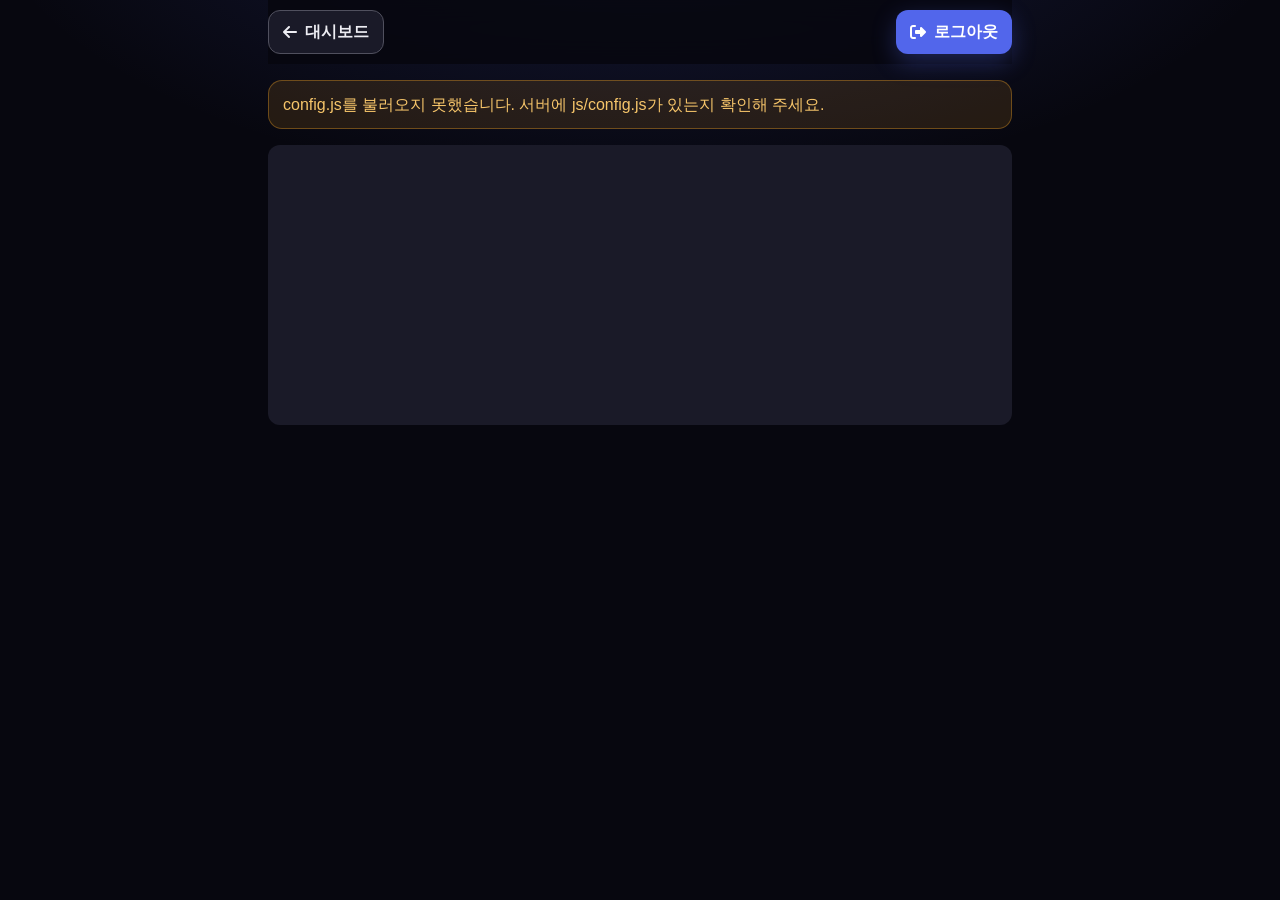
==== detail.html @ eed2cc44 "Add the latest-posts strip and keep login sessions for 30 days. The glassy theme is gone. The headin" ====
<!DOCTYPE html>
<html lang="ko">
<head>
  <meta charset="UTF-8">
  <meta name="viewport" content="width=device-width, initial-scale=1">
  <meta name="robots" content="noindex, nofollow, noarchive, nosnippet, noimageindex">
  <meta name="googlebot" content="noindex, nofollow, noarchive, nosnippet, noimageindex">
  <meta name="bingbot" content="noindex, nofollow, noarchive">
  <meta name="Yeti" content="noindex, nofollow, noarchive">
  <meta name="Daumoa" content="noindex, nofollow">
  <meta name="theme-color" content="#07070f">
  <title>캐릭터 상세 · 봇대시</title>
  <link rel="icon" href="data:image/svg+xml,%3Csvg xmlns='http://www.w3.org/2000/svg' viewBox='0 0 16 16'%3E%3Crect width='16' height='16' rx='4' fill='%235266eb'/%3E%3C/svg%3E">
  <script>
    (function () {
      if (window.matchMedia("(hover: none) and (pointer: coarse)").matches) {
        var viewport = document.querySelector('meta[name="viewport"]');
        if (viewport) viewport.setAttribute("content", "width=device-width, initial-scale=1, minimum-scale=1, maximum-scale=1, user-scalable=no");
        ["gesturestart", "gesturechange", "gestureend"].forEach(function (type) {
          document.addEventListener(type, function (event) { event.preventDefault(); }, { passive: false });
        });
        document.addEventListener("touchmove", function (event) {
          if (event.touches && event.touches.length > 1 && event.cancelable) event.preventDefault();
        }, { passive: false });
      }
      if (/\/bot_dash$/i.test(location.pathname)) {
        location.replace(location.pathname + "/" + location.search + location.hash);
        return;
      }
      try {
        if (history.scrollRestoration) history.scrollRestoration = "manual";
        var nav = performance.getEntriesByType("navigation");
        if (nav[0] && nav[0].type === "reload") {
          sessionStorage.removeItem("botdash_scroll");
          scrollTo(0, 0);
        }
      } catch (e) {}
    })();
  </script>
  <link rel="stylesheet" href="https://cdnjs.cloudflare.com/ajax/libs/font-awesome/6.5.2/css/all.min.css" integrity="sha384-PPIZEGYM1v8zp5Py7UjFb79S58UeqCL9pYVnVPURKEqvioPROaVAJKKLzvH2rDnI" crossorigin="anonymous">
  <link rel="stylesheet" href="css/style.css?v=60">
</head>
<body data-page="detail" class="page-detail">
  <div class="detail-sheet" id="detailSheet">
    <header class="detail-top">
      <a class="btn-dark" id="backLink" href="index.html"><i class="fa-solid fa-arrow-left" aria-hidden="true"></i> 대시보드</a>
      <div class="detail-actions">
        <button type="button" id="logoutBtn" class="btn btn-logout"><i class="fa-solid fa-right-from-bracket" aria-hidden="true"></i> 로그아웃</button>
      </div>
    </header>
    <p id="notice" class="notice" role="status" hidden></p>
    <main id="detailRoot">
      <div class="skeleton sk-block" aria-hidden="true"></div>
    </main>
  </div>
  <noscript><p class="notice wrap">이 대시보드는 JavaScript가 필요합니다.</p></noscript>
  <script src="js/config.js"></script>
  <script src="js/parser.js"></script>
  <script src="js/reel.js"></script>
  <script src="js/chart.js?v=29"></script>
  <script src="js/login.js?v=2"></script>
  <script src="js/app.js?v=61"></script>
</body>
</html>
---- css/style.css ----
/* 봇대시. 외부 글꼴 없이 시스템 글꼴만 사용한다.
   색은 openfcc.app 계열: 남색 배경, 인디고 포인트, 앰버 강조. */
:root {
  --bg: #07070f;
  --elevated: #11111d;
  --surface: #1a1a28;
  --border: #2c2c3a;
  --border-strong: #50505e;
  --fg: #ededf3;
  --muted: #9a9aa8;
  --muted-strong: #c3c3cc;
  --accent: #5266eb;
  --accent-strong: #3f51d6;
  --warn: #f5a623;
  --danger: #ef4444;
  --success: #34d399;
  --ink: var(--fg);
  --ink-soft: var(--muted-strong);
  --cream: var(--bg);
  --paper: var(--elevated);
  --line: var(--border);
  --teal: var(--accent);
  --gold: var(--warn);
  --terra: var(--danger);
  --up: var(--success);
  --shadow: 0 18px 40px rgba(0, 0, 0, 0.28);
  --focus: var(--accent);
  color-scheme: dark;
}

*, *::before, *::after { box-sizing: border-box; }

[hidden] { display: none !important; }

html {
  background-color: var(--bg);
  /* 안쪽 가로 스크롤(최신 글, 월 그래프)은 두고, 페이지 자체가 오른쪽으로 밀리지 않게 한다. */
  overflow-x: clip;
}

body {
  margin: 0;
  background-color: var(--bg);
  background-image: radial-gradient(980px 460px at 50% -120px, rgba(82, 102, 235, 0.2), transparent 68%);
  background-attachment: fixed;
  color: var(--fg);
  font-family: "Apple SD Gothic Neo", "Noto Sans KR", "Malgun Gothic", "Segoe UI", sans-serif;
  line-height: 1.45;
}

img { display: block; max-width: 100%; }

button, input, select { font: inherit; color: inherit; }

:focus { outline: none; }

:focus-visible {
  outline: 3px solid var(--focus);
  outline-offset: 2px;
}

.skip {
  position: absolute;
  left: 12px;
  top: -48px;
  z-index: 80;
  background: var(--accent);
  color: #fff;
  padding: 8px 12px;
  border-radius: 8px;
}

.skip:focus { top: 12px; }

.sr-only {
  position: absolute;
  width: 1px;
  height: 1px;
  padding: 0;
  margin: -1px;
  overflow: hidden;
  clip: rect(0, 0, 0, 0);
  white-space: nowrap;
  border: 0;
}

.wrap { width: min(1120px, calc(100% - 32px)); margin: 0 auto; }

.topbar {
  position: sticky;
  top: 0;
  z-index: 20;
  background: rgba(7, 7, 15, 0.82);
  color: var(--fg);
  border-bottom: 1px solid rgba(44, 44, 58, 0.9);
  backdrop-filter: blur(16px);
}

.pull-refresh {
  position: fixed;
  z-index: 30;
  left: 0;
  right: 0;
  top: 0;
  display: flex;
  justify-content: center;
  align-items: flex-start;
  height: calc(210px + env(safe-area-inset-top, 0px));
  padding-top: env(safe-area-inset-top, 0px);
  overflow: hidden;
  pointer-events: none;
}

.pull-refresh.is-snap .pull-refresh-pill { transition: transform 0.22s ease, opacity 0.22s ease; }

.pull-refresh-pill {
  display: inline-flex;
  align-items: center;
  justify-content: center;
  width: 40px;
  height: 40px;
  margin: 0;
  border: 1px solid var(--border-strong);
  border-radius: 50%;
  background: rgba(26, 26, 40, 0.96);
  color: var(--fg);
  font-size: 16px;
  box-shadow: var(--shadow);
  opacity: 0;
  transform: translate3d(0, calc(-100% - 16px), 0) rotate(180deg);
  will-change: transform, opacity;
}

.pull-refresh-pill i {
  display: block;
}

.pull-refresh.is-ready .pull-refresh-pill {
  color: var(--warn);
  border-color: rgba(245, 166, 35, 0.75);
}

.topbar-inner { display: flex; flex-direction: column; gap: 10px; padding: 12px 0 10px; }

.brand-row { display: flex; flex-direction: column; gap: 12px; }

.eyebrow {
  margin: 0 0 2px;
  font-size: 12px;
  letter-spacing: 0.16em;
  color: var(--accent);
  font-weight: 700;
}

.brand h1, .login-hero h1, .detail h1, .detail h2 { margin: 0; letter-spacing: -0.04em; }

.brand h1 { font-size: 24px; font-weight: 650; }

.metrics { display: flex; flex-wrap: wrap; gap: 8px; }
.metric-note { flex: 1 0 100%; margin: 0; color: var(--warn); font-size: 12px; font-weight: 700; }

.metric {
  display: flex;
  flex-direction: column;
  justify-content: center;
  gap: 8px;
  min-width: 130px;
  background: var(--surface);
  border: 1px solid var(--border);
  border-radius: 14px;
  padding: 10px 14px;
}

.metric-label { display: block; color: var(--muted); font-size: 12px; line-height: 1.2; }

.metric strong {
  display: flex;
  align-items: flex-end;
  height: 1em;
  min-height: 1em;
  max-height: 1em;
  font-size: 28px;
  line-height: 1;
  font-variant-numeric: tabular-nums;
  letter-spacing: -0.04em;
}

.metric-accent strong { color: #9aa6ff; }

.metric-total strong { color: var(--warn); }

.metric-sub { color: #f0b2a4; font-size: 12px; }

.top-actions { display: flex; flex-wrap: wrap; gap: 8px; align-items: center; }
.action-buttons { display: inline-flex; flex-wrap: wrap; gap: 8px; align-items: center; }

.time-notes { display: flex; flex-wrap: wrap; gap: 6px 14px; padding: 2px 2px 2px; }

.time-note { margin: 0; color: var(--muted); font-size: 12px; }

.tool-panel {
  display: grid;
  grid-template-rows: 0fr;
  overflow: hidden;
}

.tool-panel.is-ready { transition: grid-template-rows 0.28s ease; }

.tool-panel.is-open { grid-template-rows: 1fr; overflow: visible; }

.tool-panel-inner {
  min-height: 0;
  overflow: hidden;
}

.tool-panel.is-open .tool-panel-inner {
  overflow: auto;
  max-height: min(62vh, 460px);
  padding-bottom: 4px;
}

.tool-row { display: flex; flex-wrap: wrap; gap: 10px; align-items: center; padding-top: 2px; }

.search { position: relative; flex: 1 1 240px; }

.search input, .sort select, .field input {
  width: 100%;
  min-height: 44px;
  border-radius: 12px;
  border: 1px solid var(--border-strong);
  background: var(--surface);
  color: var(--fg);
  padding: 0 14px;
}

.sort select { min-width: 196px; color-scheme: dark; }

.latest-size {
  display: flex;
  flex-wrap: wrap;
  align-items: center;
  gap: 8px;
  min-height: 44px;
}

.latest-size-label {
  color: var(--muted-strong);
  font-size: 13px;
  font-weight: 700;
  white-space: nowrap;
}

.latest-title-short { display: none; }

.latest-title-skel {
  display: none;
  position: absolute;
  left: 0;
  top: 50%;
  width: 65px;
  height: 14px;
  transform: translateY(-50%);
}

.latest.is-loading .latest-title-skel { display: block; }

.latest.is-loading .latest-title-full,
.latest.is-loading .latest-title-short { opacity: 0; }

.latest:not(.is-loading) .latest-title-full,
.latest:not(.is-loading) .latest-title-short { animation: tickerIn 0.45s ease both; }

.latest-size-field {
  display: inline-flex;
  align-items: center;
  gap: 6px;
  color: var(--muted);
  font-size: 12px;
  font-weight: 700;
  white-space: nowrap;
}

.latest-size-field select {
  width: auto;
  min-width: 4.6em;
  min-height: 44px;
  border-radius: 12px;
  border: 1px solid var(--border-strong);
  background: var(--surface);
  color: var(--fg);
  padding: 0 8px;
  color-scheme: dark;
}

.search input { padding-right: 44px; border-radius: 999px; }

.search input::placeholder { color: var(--muted); }

.clear-search {
  position: absolute;
  right: 6px;
  top: 50%;
  transform: translateY(-50%);
  width: 34px;
  height: 34px;
  border: 0;
  border-radius: 50%;
  background: transparent;
  color: var(--fg);
  cursor: pointer;
}

.filter-tabs { display: flex; gap: 6px; overflow-x: auto; max-width: 100%; }

.filter-tabs button, .btn, .btn-dark, .tab {
  min-height: 44px;
  border-radius: 12px;
  cursor: pointer;
}

.filter-tabs button {
  flex: none;
  border: 1px solid var(--border);
  background: transparent;
  color: var(--muted-strong);
  padding: 0 12px;
}

.filter-tabs button[aria-pressed="true"] {
  background: var(--accent);
  border-color: var(--accent);
  color: #fff;
}

.filter-tabs .count { margin-left: 4px; font-variant-numeric: tabular-nums; opacity: 0.8; }

.btn, .btn-dark {
  border: 1px solid var(--border-strong);
  background: var(--surface);
  color: var(--fg);
  padding: 0 14px;
  display: inline-flex;
  align-items: center;
  gap: 8px;
  text-decoration: none;
  font-weight: 650;
}

.btn-logout {
  border: 0;
  background: var(--accent);
  color: #fff;
  font-weight: 750;
  box-shadow: 0 8px 24px rgba(82, 102, 235, 0.32);
}

.btn-logout:hover { background: var(--accent-strong); }

.btn-refresh { position: relative; }

@media (hover: none) and (pointer: coarse) {
  html { touch-action: manipulation; }
  #topRefreshBtn { display: none; }
}

.btn-toggle, .btn-logout { position: relative; }

.btn-toggle .toggle-chevron { font-size: 11px; transition: transform 0.2s ease; }

.btn-toggle.is-open {
  border-color: var(--accent);
  background: rgba(82, 102, 235, 0.16);
  color: #fff;
}

.btn-toggle.is-open .toggle-chevron { transform: rotate(180deg); }

.btn:disabled { cursor: not-allowed; opacity: 0.5; }

.notice {
  margin: 16px 0 0;
  background: rgba(245, 166, 35, 0.12);
  color: #f6c56a;
  border: 1px solid rgba(245, 166, 35, 0.35);
  border-radius: 14px;
  padding: 12px 14px;
}

.card, .empty, .login-card, .detail {
  background: var(--elevated);
}

.hint, .footer p, .empty p, .time-note { line-height: 1.5; }

.view-bar {
  position: sticky;
  /* 헤더와 같은 반투명이다. 1px만 겹쳐 경계에 빈 줄이 생기지 않게 한다. */
  top: calc(var(--topbar-h, 0px) - 1px);
  z-index: 15;
  display: flex;
  align-items: center;
  gap: 10px;
  margin-top: 12px;
  padding: 8px 0;
  background: rgba(7, 7, 15, 0.82);
  backdrop-filter: blur(16px);
}

.view-tabs { display: flex; gap: 8px; flex: none; }

.tab-meta {
  display: flex;
  align-items: center;
  gap: 6px;
  margin-left: auto;
  align-self: flex-end;
  padding-bottom: 1px;
  font-size: 12px;
  line-height: 1;
  margin-right: 8px;
}

/* 2026-10-15 14:33:20 은 19자다. 글꼴에 고정폭 숫자가 없어도 칸이 밀리지 않게 한다. */
.tab-updated {
  display: flex;
  align-items: center;
  justify-content: flex-end;
  flex: 0 0 19ch;
  width: 19ch;
  min-width: 19ch;
  max-width: 19ch;
  margin: 0;
  padding: 0;
  color: var(--muted);
  font-size: 1em;
  font-weight: 600;
  line-height: 1;
  font-variant-numeric: tabular-nums lining-nums;
  font-feature-settings: "tnum" 1, "lnum" 1;
  white-space: nowrap;
}

.tab-ch { flex: 0 0 auto; text-align: center; white-space: pre; }
.tab-ch.is-digit { width: 1ch; }
.tab-ch.is-gap { width: 0.27em; }

.tab-reload {
  display: inline-flex;
  align-items: center;
  justify-content: center;
  flex: 0 0 1em;
  width: 1em;
  height: 1em;
  margin: 0;
  padding: 0;
  border: 0;
  border-radius: 4px;
  background: transparent;
  color: var(--muted);
  font-size: 1em;
  line-height: 1;
  cursor: pointer;
  transform: translateY(-0.08em);
}

.tab-reload i {
  display: block;
  width: 1em;
  height: 1em;
  font-size: 1em;
  line-height: 1;
}
.tab-reload i.is-spin { animation: tab-reload-spin 0.55s linear infinite; }
.tab-reload:hover { color: var(--fg); }
.tab-reload:disabled { cursor: default; opacity: 0.55; }

@keyframes tab-reload-spin { to { transform: rotate(360deg); } }

@media (prefers-reduced-motion: reduce) {
  .tab-reload i.is-spin,
  .pull-refresh.is-snap .pull-refresh-pill { animation: none; transition: none; }
}

.view-tabs button {
  display: inline-flex;
  align-items: center;
  justify-content: center;
  gap: 8px;
  min-height: 44px;
  padding: 0 16px;
  border: 1px solid var(--border);
  border-radius: 12px;
  background: transparent;
  color: var(--muted-strong);
  font-weight: 700;
  line-height: 1;
  cursor: pointer;
}

.view-tabs button i,
.view-tabs .tab-label {
  display: inline-flex;
  align-items: center;
  justify-content: center;
  line-height: 1;
}

.view-tabs button i {
  width: 1em;
  height: 1em;
  flex: none;
  font-size: 15px;
}

.view-tabs button[aria-selected="true"] {
  background: var(--accent);
  border-color: var(--accent);
  color: #fff;
}

.tab-count { font-variant-numeric: tabular-nums; }

.tab-errors { margin: 8px 0 0; }

.card-grid { display: grid; grid-template-columns: 1fr; gap: 14px; margin-top: 16px; align-items: start; }

.stats-panel { display: grid; grid-template-columns: 1fr; gap: 16px; margin-top: 16px; }
.stats-panel > .chart-card,
.stats-panel > #statsTable { min-width: 0; }

.chart-card {
  border: 1px solid var(--border);
  border-radius: 18px;
  padding: 18px 18px 10px;
  background: var(--elevated);
  box-shadow: var(--shadow);
}

.chart-head { display: flex; justify-content: space-between; gap: 12px; align-items: end; flex-wrap: wrap; }
.chart-head h2 { margin: 0; font-size: 20px; }
.chart-head p { margin: 0; color: var(--muted); font-size: 13px; max-width: 520px; line-height: 1.45; word-break: keep-all; }
.chart-wrap { position: relative; height: 280px; margin-top: 8px; }
.chart-wrap.is-month,
.chart-wrap.is-share { height: 320px; }
.chart-wrap.is-month { height: 380px; overflow-x: auto; -webkit-overflow-scrolling: touch; }
.month-chart-inner { position: relative; height: 100%; min-width: 100%; }
.card-week h3 { margin: 0; color: var(--muted); font-size: 13px; font-weight: 700; }
.card-week-wrap { position: relative; height: 172px; }
.card-week-wrap.is-pending canvas { visibility: hidden; }
.card-week-wrap.is-pending::after {
  content: "";
  position: absolute;
  inset: 8px 0 16px;
  border-radius: 10px;
  background: linear-gradient(90deg, #1a1a28 25%, #262636 37%, #1a1a28 63%);
  background-size: 400% 100%;
  animation: shimmer 1.4s ease infinite;
}
.card-week-empty { margin: 0; color: var(--muted); font-size: 12px; }
.chart-wrap.is-pending canvas,
.chart-wrap.is-pending .chart-values { visibility: hidden; }
.chart-wrap.is-pending::after {
  content: "";
  position: absolute;
  inset: 12px 8px 28px;
  border-radius: 12px;
  background: linear-gradient(90deg, #1a1a28 25%, #262636 37%, #1a1a28 63%);
  background-size: 400% 100%;
  animation: shimmer 1.4s ease infinite;
}
.chart-values { position: absolute; inset: 0; pointer-events: none; z-index: 1; }
.chart-value {
  position: absolute;
  transform: translate(-50%, calc(-100% - 6px));
  color: #ededf3;
  font-size: 13px;
  font-weight: 700;
  line-height: 1;
  white-space: nowrap;
}
.chart-empty, .stats-empty { color: var(--muted); }

.stats-table-wrap {
  overflow-x: auto;
  border: 1px solid var(--border);
  border-radius: 18px;
  background: var(--elevated);
}

.stats-table { width: 100%; border-collapse: collapse; min-width: 640px; }
.stats-table th, .stats-table td {
  padding: 12px 14px;
  text-align: left;
  border-bottom: 1px solid var(--border);
  vertical-align: middle;
}
.stats-table thead th { color: var(--muted); font-size: 12px; font-weight: 700; }
.stats-table tbody th { font-size: 16px; }
.stats-table .num { font-variant-numeric: tabular-nums; white-space: nowrap; }
.stats-table .count-pair { display: inline-flex; align-items: baseline; gap: 0.35em; }
.stats-table .count-plus {
  display: inline-flex;
  align-items: baseline;
  color: var(--success);
  font-weight: 700;
}
.count-gap { color: var(--muted); font-size: 12px; font-weight: 700; }
.visitor-blogs .visitor-partial,
.visitor-blogs .visitor-today { grid-column: 1 / -1; }
.visitor-partial { margin: 0; color: var(--warn); font-size: 12px; font-weight: 700; }
.stats-platform { color: var(--muted-strong); font-size: 14px; font-weight: 700; }

.card {
  --mark: 22px;
  --row-gap: 8px;
  --name-col: 80px;
  position: relative;
  display: flex;
  flex-direction: column;
  border: 1px solid var(--border);
  border-radius: 18px;
  overflow: hidden;
  min-width: 0;
  box-shadow: var(--shadow);
}

.card.is-moving {
  z-index: 2;
  transition: transform 0.45s ease;
}

.card-body {
  display: flex;
  flex-direction: column;
  align-items: stretch;
  gap: 18px;
  width: 100%;
  padding: 20px 20px 16px;
  color: inherit;
  flex: 1;
}

.card-detail {
  position: absolute;
  top: 20px;
  right: 16px;
  z-index: 1;
  width: 36px;
  height: 36px;
  display: grid;
  place-items: center;
  border: 1px solid var(--border-strong);
  border-radius: 10px;
  background: var(--surface);
  color: #9aa6ff;
  text-decoration: none;
}

.card-detail:hover { color: #fff; border-color: var(--accent); background: rgba(82, 102, 235, 0.2); }

.meter { height: 4px; background: #2a2a3a; }
.meter > span {
  display: block;
  height: 100%;
  width: 100%;
  background: var(--accent);
}

.card-head { display: flex; gap: 14px; align-items: flex-start; padding-right: 52px; }
.card-id { display: flex; flex-direction: column; align-items: flex-start; gap: 0; min-width: 0; }

.avatar-btn {
  position: relative;
  flex: none;
  padding: 0;
  border: 0;
  border-radius: 50%;
  background: transparent;
  line-height: 0;
  cursor: zoom-in;
  color: inherit;
}

.avatar-btn:hover .avatar,
.avatar-btn:focus-visible .avatar {
  box-shadow: 0 0 0 3px rgba(82, 102, 235, 0.6);
}

.avatar {
  width: 64px;
  height: 64px;
  border-radius: 50%;
  object-fit: cover;
  background: #2a2a3a;
  flex: none;
  border: 1px solid var(--border);
}

.avatar-lg { width: 84px; height: 84px; }

.avatar-fallback {
  position: relative;
  display: grid;
  place-items: center;
  color: var(--muted);
  font-size: 22px;
}
.avatar-btn.is-pending .avatar,
.avatar-fallback.is-pending i { visibility: hidden; }
.avatar-btn.is-pending::before,
.avatar-fallback.is-pending::before {
  content: "";
  position: absolute;
  z-index: 1;
  inset: 0;
  border-radius: 50%;
  background: linear-gradient(90deg, #1a1a28 25%, #262636 37%, #1a1a28 63%);
  background-size: 400% 100%;
  animation: shimmer 1.4s ease infinite;
}

.card-name { margin: 0; font-size: 20px; line-height: 1.2; letter-spacing: -0.03em; }

.card-nick { margin: 4px 0 0; color: var(--muted); line-height: 1.3; }

.card-id > .badge,
.detail-hero .badge { margin-top: 8px; }

.card-birth {
  display: flex;
  align-items: center;
  gap: 5px;
  margin: 0;
  color: var(--muted);
  font-size: 13px;
  font-weight: 650;
  font-variant-numeric: tabular-nums;
}

.gender {
  display: inline-flex;
  align-items: center;
  justify-content: center;
  width: 0.9em;
  font-size: 0.86em;
  line-height: 1;
}
.gender-f { color: #e7a3c2; }
.gender-m { color: #8eb6ef; }

.badge {
  display: inline-flex;
  align-items: center;
  justify-content: center;
  box-sizing: border-box;
  height: 24px;
  min-height: 24px;
  margin-top: 0;
  padding: 1px 8px 0;
  border-radius: 999px;
  font-size: 12px;
  font-weight: 700;
  line-height: 1;
}

.badge-on { background: rgba(52, 211, 153, 0.14); color: var(--success); }
.badge-rest { background: #2a2a38; color: var(--muted-strong); }
.badge-check { background: rgba(245, 166, 35, 0.14); color: var(--warn); }
.badge-stop { background: rgba(239, 68, 68, 0.14); color: #fca5a5; }
.badge-idle { background: #2a2a38; color: var(--muted); }

.visitor-blogs {
  display: grid;
  grid-template-columns: repeat(4, minmax(0, 1fr));
  gap: 12px 10px;
  align-items: start;
}

.visitor-blogs.is-single { grid-template-columns: 1fr; }

.visitor-blog { min-width: 0; display: grid; align-content: start; gap: 8px; container-type: inline-size; }

.visitor-blog .visitor-num { font-size: 36px; }

.visitor-blogs.is-single .visitor-num { font-size: 52px; }

.visitor-today {
  margin: 0;
  color: var(--muted);
  font-size: 13px;
  font-weight: 700;
  line-height: 1.2;
  white-space: nowrap;
}
.visitor-label {
  display: block;
  min-width: 0;
  min-height: 1.3em;
  margin: 0;
  color: var(--muted);
  font-size: 13px;
  line-height: 1.2;
  white-space: nowrap;
}
.visitor-paused {
  margin-left: 6px;
  padding: 1px 6px;
  border-radius: 999px;
  background: #2a2a38;
  color: var(--muted-strong);
  font-size: 11px;
  font-weight: 700;
  vertical-align: 1px;
}
.visitor-total { display: flex; align-items: flex-end; gap: 4px; min-height: 1em; margin: 0; color: var(--muted-strong); font-size: 15px; font-weight: 700; line-height: 1; font-variant-numeric: tabular-nums; }
.visitor-note { margin: 0 0 8px; color: var(--muted); font-size: 12px; }

.visitor-num {
  display: flex;
  align-items: flex-end;
  min-height: 1em;
  margin: 0;
  font-size: 52px;
  line-height: 1;
  font-weight: 750;
  letter-spacing: -0.05em;
  font-variant-numeric: tabular-nums;
  color: #9aa6ee;
}

.odometer {
  --reel-time: 1.6s;
  --reel-ease: ease;
  display: inline-block;
  position: relative;
  line-height: 1;
  font-variant-numeric: tabular-nums;
  vertical-align: bottom;
  white-space: nowrap;
}
.odometer-prefix { line-height: 1; }
.odometer-inside {
  display: inline-flex;
  align-items: flex-end;
  letter-spacing: 0;
}
.odometer-digit {
  display: inline-block;
  position: relative;
  vertical-align: bottom;
}
.odometer-digit-spacer {
  display: block;
  visibility: hidden;
  height: 1em;
  line-height: 1;
}
.odometer-digit-inner {
  display: block;
  position: absolute;
  top: 0;
  right: 0;
  bottom: 0;
  left: 0;
  overflow: hidden;
}
.odometer-ribbon,
.odometer-ribbon-inner,
.odometer-value { display: block; }
.odometer-value {
  height: 1em;
  line-height: 1;
  text-align: center;
}
.odometer-value.is-last {
  position: absolute;
  left: 0;
  right: 0;
}
.odometer-formatting-mark {
  line-height: 1;
  align-self: flex-end;
}
.odometer.is-up .odometer-ribbon-inner {
  transition: transform var(--reel-time);
  transition-timing-function: var(--reel-ease);
  backface-visibility: hidden;
}
.odometer.is-up.is-animating .odometer-ribbon-inner,
.odometer.is-settled .odometer-ribbon-inner {
  transform: translateY(-100%);
  backface-visibility: hidden;
}
.odometer.is-still .odometer-ribbon-inner,
.odometer.is-up.is-animating .odometer-digit.is-still .odometer-ribbon-inner,
.odometer.is-settled .odometer-digit.is-still .odometer-ribbon-inner {
  transform: none;
  transition: none;
}

.delta {
  display: flex;
  align-items: center;
  gap: 6px;
  width: 100%;
  min-height: 28px;
  margin: 0;
  line-height: 1;
  font-weight: 750;
  font-variant-numeric: tabular-nums;
}

.delta i {
  display: inline-flex;
  align-items: center;
  justify-content: center;
  width: 1em;
  height: 1em;
  flex: none;
  line-height: 1;
}

.delta.is-up { color: var(--success); }
.delta.is-down { color: var(--warn); }
.delta.is-big { color: #fca5a5; }
.delta.is-flat, .delta.is-none { color: var(--muted); font-weight: 650; }
.delta-base { margin-left: auto; color: var(--muted); font-weight: 650; font-size: 13px; }

.meta-row { display: flex; gap: 14px; color: var(--muted-strong); font-size: 14px; }
.meta-row span { display: inline-flex; align-items: center; gap: 6px; }

.account-list { list-style: none; padding: 0; margin: 0; display: grid; gap: 10px; }
.account-list li { display: grid; grid-template-columns: var(--mark) var(--name-col) minmax(0, 1fr); column-gap: var(--row-gap); align-items: center; min-width: 0; color: var(--muted-strong); font-size: 13px; line-height: 1.2; }
.account-list li.account-empty,
.account-list li.account-more { display: block; }
.plat-name { color: var(--muted); font-weight: 700; white-space: nowrap; }
.plat {
  width: 22px;
  height: 22px;
  border-radius: 7px;
  display: grid;
  place-items: center;
  background: rgba(82, 102, 235, 0.2);
  color: #c9d0ff;
  font-size: 11px;
  font-weight: 750;
  flex: none;
}
.plat-id { overflow: hidden; text-overflow: ellipsis; white-space: nowrap; }
.account-empty, .account-more { color: var(--muted); }

.blog-links {
  display: grid;
  gap: 18px;
  margin: 10px 20px 20px;
}

.blog-row {
  --platform-size: 12px;
  --link-size: 16px;
  display: grid;
  grid-template-columns: calc(var(--mark) + var(--row-gap) + var(--name-col)) minmax(0, 1fr);
  column-gap: var(--row-gap);
  row-gap: 8px;
  align-items: start;
  min-width: 0;
}

.blog-platform {
  grid-column: 1;
  grid-row: 1;
  display: inline-flex;
  align-items: center;
  gap: 8px;
  color: var(--muted);
  font-size: 12px;
  font-weight: 700;
  line-height: 1;
  white-space: nowrap;
}

.blog-links .blog-platform {
  display: grid;
  grid-template-columns: 1.35em minmax(0, 1fr);
  column-gap: 8px;
  align-items: center;
  justify-content: start;
}

.platform-name { position: relative; top: 0.08em; }

.platform-icon {
  display: block;
  width: 1.35em;
  height: 1.35em;
  border-radius: 22%;
  object-fit: cover;
  flex: none;
}

.blog-row .ext-link,
.blog-row .warn {
  grid-column: 2;
  grid-row: 1;
}

.blog-row .ext-link {
  align-items: flex-start;
  line-height: calc(1.35 * var(--platform-size));
}

.blog-row .ext-link i {
  margin-top: calc((1.35 * var(--platform-size) - 0.75 * var(--link-size)) / 2);
}

.blog-row.is-plain .ext-link,
.blog-row.is-plain .warn,
.blog-row.is-plain .blog-counts { grid-column: 1 / -1; }

.blog-counts {
  grid-column: 2;
  grid-row: 2;
  display: flex;
  flex-wrap: wrap;
  align-items: center;
  gap: 6px 12px;
  color: var(--muted-strong);
  font-size: 12px;
  line-height: 1;
  font-variant-numeric: tabular-nums;
}

.blog-counts > span { display: inline-flex; align-items: center; gap: 5px; min-height: 1.4em; line-height: 1; }
.blog-counts .count-pair { display: inline-flex; align-items: baseline; gap: 0.35em; }
.blog-counts .count-plus {
  display: inline-flex;
  align-items: baseline;
  flex: none;
  color: #34d399;
  font-weight: 700;
}
.blog-counts i {
  display: inline-flex;
  align-items: center;
  justify-content: center;
  width: 1em;
  height: 1em;
  flex: none;
  font-size: 0.92em;
  line-height: 1;
}
.blog-counts.is-loading { color: var(--muted); }
.link-list .blog-counts { grid-column: auto; grid-row: auto; }

.blog-empty { margin: 0; color: var(--muted); font-size: 13px; }

.ext-link {
  display: inline-flex;
  align-items: center;
  gap: 6px;
  min-width: 0;
  max-width: 100%;
  line-height: 1.3;
  color: #9aa6ff;
  text-decoration: none;
}

.ext-link-text { overflow-wrap: anywhere; }

.ext-link i {
  display: inline-flex;
  align-items: center;
  justify-content: center;
  width: 1em;
  height: 1em;
  flex: none;
  font-size: 0.75em;
  line-height: 1;
}

.ext-link:hover { color: #c9d0ff; }

.card.is-low .visitor-num { color: #b7c0f5; }
.card.is-mid .visitor-num { color: #8b9bff; }
.card.is-mid .meter > span { background: var(--accent); }
.card.is-high .visitor-num { color: var(--warn); }
.card.is-high .meter > span { background: var(--warn); }
.card.is-t500 .visitor-num { color: #ff7a00; }
.card.is-t500 .meter > span { background: #ff7a00; }
.card.is-t1000 .visitor-num { color: #ff4d2e; }
.card.is-t1000 .meter > span { background: #ff4d2e; }
.card.is-t5000 .visitor-num { color: #ff3355; }
.card.is-t5000 .meter > span { background: #ff3355; }
.card.is-t10000 .visitor-num { color: #e453ff; }
.card.is-t10000 .meter > span { background: #e453ff; }
.card.is-zero { background: #14141f; color: var(--muted-strong); border-color: #3a3a4a; }
.card.is-zero .visitor-num { color: #a3a3b2; }
.visitor-blog.is-low .visitor-num { color: #b7c0f5; }
.visitor-blog.is-mid .visitor-num { color: #8b9bff; }
.visitor-blog.is-high .visitor-num { color: var(--warn); }
.visitor-blog.is-t500 .visitor-num { color: #ff7a00; }
.visitor-blog.is-t1000 .visitor-num { color: #ff4d2e; }
.visitor-blog.is-t5000 .visitor-num { color: #ff3355; }
.visitor-blog.is-t10000 .visitor-num { color: #e453ff; }
.visitor-blog.is-zero .visitor-num { color: #a3a3b2; }
.visitor-blog.is-unknown .visitor-num { color: #9aa6ee; }
.card.is-drop { box-shadow: inset 3px 0 0 var(--danger), var(--shadow); }
.card.is-high.is-drop,
.card.is-t500.is-drop,
.card.is-t1000.is-drop,
.card.is-t5000.is-drop,
.card.is-t10000.is-drop { box-shadow: inset 3px 0 0 var(--danger), 0 16px 40px rgba(239, 68, 68, 0.16); }
.card.is-zero.is-drop { box-shadow: inset 3px 0 0 var(--danger); }
.card.is-drop .meter > span { background: var(--danger); }

.card-error { background: #161018; border-style: dashed; border-color: rgba(239, 68, 68, 0.45); }
.card-error .card-body { padding-right: 56px; }
.card-error-mark { color: #fca5a5; font-size: 22px; }
.card-file, .card-error-msg { margin: 0; }
.card-error-msg { color: #fca5a5; }

.empty { margin-top: 18px; border: 1px dashed var(--border-strong); border-radius: 18px; }
.empty-inner { padding: 36px 20px; text-align: center; }
.empty-inner i { font-size: 28px; color: var(--muted); }
.empty h2 { margin: 8px 0; }

.footer { padding: 28px 0 36px; }
.footer p { margin: 0; color: var(--muted); font-size: 13px; }

body.is-booting .topbar,
body.is-booting main,
body.is-booting .footer,
body.is-booting #modal { display: none; }
body:not(.is-booting) .boot-screen { display: none; }

.boot-screen { padding: 16px 0 32px; }
.boot-top { display: flex; flex-direction: column; gap: 12px; }
.boot-brand { display: grid; gap: 8px; max-width: 280px; }
.boot-metrics { display: flex; gap: 8px; }
.sk-eyebrow { width: 88px; height: 12px; }
.sk-title { height: 28px; }
.sk-metric { width: 148px; height: 62px; border-radius: 14px; }
.sk-tab { width: 112px; height: 44px; margin-top: 18px; border-radius: 12px; }

.skeleton {
  background: linear-gradient(90deg, #1a1a28 25%, #262636 37%, #1a1a28 63%);
  background-size: 400% 100%;
  animation: shimmer 1.4s ease infinite;
  border-radius: 12px;
}
.skeleton-card { min-height: 280px; padding: 16px; gap: 12px; }
.sk-avatar { width: 64px; height: 64px; border-radius: 50%; }
.sk-line { height: 14px; }
.sk-line.short { width: 55%; }
.sk-num { height: 48px; width: 42%; }
.sk-block { height: 280px; margin-top: 16px; }
.sk-visitor,
.sk-total,
.sk-metric-num,
.sk-delta,
.sk-count {
  display: inline-block;
  vertical-align: middle;
  border-radius: 8px;
}
.sk-visitor { width: 2.2em; height: 0.7em; }
.visitor-num > .sk-visitor { display: block; }
.sk-total { width: 3.2em; height: 0.85em; }
.sk-metric-num { display: block; width: 3.4em; height: 0.85em; }
.sk-delta { width: 8.5em; height: 1em; }
.sk-count { width: 2.2em; height: 0.9em; }
.filter-tabs .count .sk-count { width: 1.15em; height: 0.85em; }

@keyframes shimmer {
  from { background-position: 100% 0; }
  to { background-position: 0 0; }
}

.is-count-in,
.is-fade-in { animation: count-in 0.8s ease-out; }

@keyframes count-in {
  from { opacity: 0; }
  to { opacity: 1; }
}

body.modal-open { overflow: hidden; }

.modal {
  position: fixed;
  inset: 0;
  z-index: 40;
  display: grid;
  place-items: center;
  padding: 24px 16px;
}

.modal-backdrop { position: absolute; inset: 0; background: rgba(4, 4, 10, 0.72); }

.modal-dialog {
  position: relative;
  display: flex;
  flex-direction: column;
  width: min(720px, 100%);
  height: min(82vh, 780px);
  overflow: hidden;
  background: var(--elevated);
  border: 1px solid var(--border);
  border-radius: 20px;
  padding: 8px 22px 22px;
  box-shadow: 0 24px 80px rgba(0, 0, 0, 0.5);
}

#modalBody {
  flex: 1;
  min-height: 0;
  overflow: auto;
  overscroll-behavior: contain;
}

.modal-toolbar {
  position: sticky;
  top: 0;
  z-index: 3;
  display: flex;
  justify-content: flex-end;
  padding-top: 10px;
  background: linear-gradient(#11111d 70%, rgba(17, 17, 29, 0));
}

.modal-close {
  display: grid;
  place-items: center;
  width: 40px;
  height: 40px;
  padding: 0;
  line-height: 0;
  border-radius: 50%;
  border: 1px solid var(--border-strong);
  background: var(--surface);
  color: var(--fg);
  cursor: pointer;
}

.modal-close svg { display: block; }

.photo-layer {
  position: fixed;
  inset: 0;
  z-index: 70;
  display: grid;
  place-items: center;
  padding: 24px 16px;
}

.photo-layer-backdrop {
  position: absolute;
  inset: 0;
  background: rgba(4, 4, 10, 0.82);
}

.photo-frame {
  position: relative;
  z-index: 1;
  display: flex;
  flex-direction: column;
  align-items: center;
  gap: 14px;
  width: min(440px, calc(100vw - 32px));
}

.photo-stage { position: relative; width: 100%; }

.photo-stage.is-waiting::after {
  content: "";
  position: absolute;
  inset: 0;
  border-radius: 28px;
  background: linear-gradient(90deg, #1a1a28 25%, #262636 37%, #1a1a28 63%);
  background-size: 400% 100%;
  animation: shimmer 1.4s ease infinite;
}

.photo-stage.is-waiting .photo-img { opacity: 0; }

.photo-img {
  display: block;
  width: 100%;
  aspect-ratio: 1;
  object-fit: cover;
  border-radius: 28px;
  border: 1px solid var(--border-strong);
  background: #1a1a28;
  box-shadow: 0 24px 80px rgba(0, 0, 0, 0.55);
}

.photo-close {
  position: absolute;
  top: 12px;
  right: 12px;
  z-index: 2;
  background: rgba(7, 7, 15, 0.78);
}

.photo-caption {
  margin: 0;
  padding: 6px 14px;
  border-radius: 999px;
  background: rgba(7, 7, 15, 0.9);
  font-size: 20px;
  font-weight: 750;
  letter-spacing: -0.03em;
}

body.photo-open { overflow: hidden; }

.detail-hero { display: flex; gap: 16px; align-items: center; }
.detail-hero > div { display: flex; flex-direction: column; align-items: flex-start; min-width: 0; }
.detail-hero .eyebrow { margin: 0 0 4px; }
.detail-hero h1, .detail-hero h2 { margin: 0; font-size: 32px; line-height: 1.2; }
.detail-hero .card-birth { margin-top: 6px; }

.tabs { display: flex; gap: 6px; overflow-x: auto; margin-top: 18px; padding-bottom: 8px; }
.tab {
  flex: none;
  border: 1px solid var(--border);
  background: transparent;
  color: var(--muted-strong);
  padding: 0 14px;
}
.tab[aria-selected="true"] { background: var(--accent); color: #fff; border-color: var(--accent); }

.panel { padding-top: 8px; }
.stat-grid, .meta-list { display: grid; grid-template-columns: 1fr 1fr; gap: 10px; margin: 0 0 12px; }
.stat-grid div, .meta-list div, .link-list li {
  background: var(--surface);
  border: 1px solid var(--border);
  border-radius: 14px;
  padding: 10px 12px;
}
.stat-grid dt, .meta-list dt { color: var(--muted); font-size: 12px; }
.stat-grid dd, .meta-list dd { margin: 2px 0 0; font-size: 22px; font-weight: 750; font-variant-numeric: tabular-nums; }
.stat-grid dd { min-height: 1em; line-height: 1; }
.meta-list dd { font-size: 16px; }
.intro { white-space: pre-wrap; }
.link-list { list-style: none; padding: 0; margin: 0; display: grid; gap: 10px; }
.link-list li { display: grid; gap: 4px; }
.link-list .blog-platform { color: inherit; font-size: 16px; }
.link-list .ext-link { color: #9aa6ff; }
.hint, .warn { color: #f6c56a; }
.routine { list-style: none; padding: 0; margin: 0; display: grid; gap: 10px; }
.routine li { display: grid; grid-template-columns: 76px 1fr; gap: 12px; align-items: start; }
.routine time { font-weight: 800; font-variant-numeric: tabular-nums; color: #9aa6ff; }
.routine p { margin: 2px 0 0; color: var(--muted); }
.kv em { font-style: normal; color: var(--muted); margin-right: 6px; }

.page-detail { min-height: 100vh; }
.detail-sheet { width: min(760px, calc(100% - 8px)); margin: 0 auto; padding: 0 8px 48px; }
.detail-top {
  position: sticky;
  top: 0;
  z-index: 5;
  display: flex;
  justify-content: space-between;
  gap: 12px;
  align-items: center;
  padding: 10px 0;
  background: rgba(7, 7, 15, 0.88);
  backdrop-filter: blur(14px);
}
.detail-actions { display: flex; flex-wrap: wrap; justify-content: flex-end; gap: 8px; align-items: center; }
.page-detail .detail { margin-top: 8px; border-radius: 18px; padding: 18px; border: 1px solid var(--border); }
.page-detail .tabs { position: sticky; top: 64px; background: var(--elevated); z-index: 2; }

body[data-page="login"] .login-shell { visibility: hidden; }
body[data-page="login"].auth-ready .login-shell { visibility: visible; }

.login-shell { min-height: 100vh; display: grid; grid-template-columns: 1.1fr 0.9fr; }
.login-hero {
  background:
    radial-gradient(720px 380px at 18% 0%, rgba(82, 102, 235, 0.32), transparent 62%),
    #07070f;
  color: var(--fg);
  padding: 48px;
  display: flex;
  flex-direction: column;
  justify-content: space-between;
  gap: 24px;
  border-right: 1px solid var(--border);
}
.login-hero h1 { font-size: 46px; line-height: 1.12; font-weight: 650; }
.login-hero p { max-width: 420px; color: var(--muted-strong); }
.login-panel { display: flex; align-items: center; padding: 32px 20px; }
.login-card {
  width: min(420px, 100%);
  margin: 0 auto;
  border: 1px solid var(--border);
  border-radius: 20px;
  padding: 28px 22px 22px;
  box-shadow: var(--shadow);
}
.login-card h2 { margin: 0 0 8px; font-size: 28px; }
.login-card-top { display: flex; justify-content: space-between; align-items: center; gap: 12px; }
.login-card-top h2 { margin: 0; }
.login-form { display: grid; gap: 14px; margin-top: 18px; }
.remember {
  display: flex;
  align-items: center;
  gap: 8px;
  color: var(--muted-strong);
  font-size: 14px;
  font-weight: 650;
}
.remember input { width: 18px; height: 18px; margin: 0; accent-color: var(--accent); }
.field { display: grid; gap: 6px; }
.field span { font-size: 14px; font-weight: 700; }
.alert {
  margin: 0;
  background: rgba(239, 68, 68, 0.12);
  color: #fca5a5;
  border: 1px solid rgba(239, 68, 68, 0.35);
  border-radius: 12px;
  padding: 12px;
}
.submit {
  min-height: 48px;
  border: 0;
  border-radius: 12px;
  background: var(--accent);
  color: #fff;
  font-weight: 750;
  cursor: pointer;
  box-shadow: 0 10px 28px rgba(82, 102, 235, 0.32);
}
.submit:hover { background: var(--accent-strong); }
.fine-print { color: var(--muted); font-size: 13px; }
.fine-print code { color: #c9d0ff; }

@media (min-width: 900px) {
  .stats-panel { grid-template-columns: repeat(10, minmax(0, 1fr)); align-items: stretch; }
  .stats-panel > .chart-card { grid-column: span 5; }
  .stats-panel > .chart-card-share { grid-column: span 3; }
  .stats-panel > .chart-card-month { grid-column: span 7; }
  .stats-panel > #statsTable { grid-column: 1 / -1; }
  .stats-panel .chart-head p { max-width: none; }
  .chart-wrap,
  .chart-wrap.is-month,
  .chart-wrap.is-share { height: 260px; }
  .chart-wrap.is-month { height: 360px; }
  .chart-wrap.is-share { height: 300px; }
  .brand-row { display: grid; grid-template-columns: minmax(180px, 1.2fr) auto auto; align-items: center; gap: 18px; }
  .boot-top { display: grid; grid-template-columns: minmax(180px, 1.2fr) auto; align-items: center; gap: 18px; }
  .top-actions { justify-content: flex-end; }
}

@media (min-width: 768px) {
  .card-grid { grid-template-columns: repeat(2, minmax(0, 1fr)); gap: 18px; }
  .card-body { padding: 22px 22px 18px; gap: 22px; }
  .blog-links { margin: 12px 22px 22px; }
  .card .avatar { width: 76px; height: 76px; }
  .card .card-name { font-size: 28px; }
  .card .card-nick { font-size: 16px; }
  .card .card-birth { font-size: 15px; }
  .card .badge { height: 28px; min-height: 28px; font-size: 14px; }
  .card .visitor-label,
  .card .visitor-today { font-size: 15px; }
  .card .visitor-blogs.is-single .visitor-num { font-size: 68px; }
  .card .visitor-blogs:not(.is-single) .visitor-num { font-size: clamp(22px, 30cqi, 44px); }
  .card .delta { font-size: 17px; }
  .card { --mark: 28px; --name-col: 108px; }
  .card .account-list li { font-size: 16px; }
  .card .plat { width: 28px; height: 28px; font-size: 13px; }
  .card .blog-row { --platform-size: 15px; --link-size: 17px; }
  .card .blog-platform { font-size: 15px; }
  .card .ext-link { font-size: 17px; }
  .card .blog-counts { font-size: 15px; }
  .card .blog-empty { font-size: 16px; }
  .card-detail { top: 22px; right: 18px; width: 44px; height: 44px; font-size: 16px; }
}

@media (max-width: 800px) {
  .login-shell { grid-template-columns: 1fr; }
  .login-hero { padding: 28px 20px; border-right: 0; border-bottom: 1px solid var(--border); }
  .login-hero h1 { font-size: 34px; }
}

@media (min-width: 1280px) {
  .wrap { width: min(1480px, calc(100% - 48px)); }
  .card-grid { grid-template-columns: repeat(3, minmax(0, 1fr)); }
}

@media (min-width: 1720px) {
  .wrap { width: min(1880px, calc(100% - 64px)); }
  .card-grid { grid-template-columns: repeat(4, minmax(0, 1fr)); }
}

@media (max-width: 767px) {
  .wrap { width: min(1120px, calc(100% - 20px)); }
  .topbar-inner { gap: 8px; padding: 10px 0 8px; }
  .brand-row {
    display: grid;
    grid-template-columns: minmax(0, 1fr) auto;
    grid-template-areas:
      "brand actions"
      "metrics metrics";
    gap: 8px 10px;
    align-items: center;
  }
  .brand { grid-area: brand; min-width: 0; }
  .top-actions { display: contents; }
  .action-buttons { grid-area: actions; justify-content: flex-end; }
  .metrics { grid-area: metrics; width: 100%; min-width: 0; }
  .metric { min-width: 0; flex: 1 1 0; padding: 7px 8px; }
  .metric-label { font-size: 11px; }
  .metric strong { font-size: 18px; }
  .brand h1 { font-size: 18px; }
  .btn-logout, .btn-toggle, .btn-refresh { min-height: 40px; padding: 0 10px; }
  .top-actions .btn-toggle .toggle-label,
  .top-actions .btn-toggle .toggle-chevron,
  .top-actions .btn-logout .btn-label {
    position: absolute;
    width: 1px;
    height: 1px;
    padding: 0;
    margin: -1px;
    overflow: hidden;
    clip: rect(0, 0, 0, 0);
    white-space: nowrap;
    border: 0;
  }
  .top-actions .btn-toggle,
  .top-actions .btn-logout {
    justify-content: center;
    min-width: 40px;
  }
  .card-grid { grid-template-columns: 1fr; }
  .view-tabs button { padding: 0 12px; }
  .tab-meta { font-size: 11px; }
  .visitor-blogs.is-single .visitor-num { font-size: 46px; }
  .visitor-blogs:not(.is-single) .visitor-num { font-size: clamp(20px, 30cqi, 32px); }
  .chart-card { padding: 14px 12px 8px; }
  .chart-wrap,
  .chart-wrap.is-month,
  .chart-wrap.is-share { height: 220px; }
  .chart-wrap.is-month { height: 300px; }
  .chart-wrap.is-share { height: 268px; }
  .chart-head { flex-direction: column; align-items: stretch; }
  .chart-head p { max-width: none; }
  .stats-table { min-width: 0; table-layout: fixed; }
  .stats-table th, .stats-table td { padding: 8px 4px; font-size: 12px; }
  .stats-table tbody th { font-size: 13px; }
  .stats-platform { font-size: 12px; }
  .stat-grid { grid-template-columns: 1fr 1fr; }
  .detail-hero h1, .detail-hero h2 { font-size: 28px; }
  .page-detail .tabs { top: 58px; }
  .tabs { gap: 4px; }
  .tab { padding: 0 8px; font-size: 13px; }
  .sk-metric { flex: 1; width: auto; height: 52px; }
}

@media (max-width: 560px) {
  .metrics { display: grid; grid-template-columns: 1fr 1fr; }
  .metric strong { font-size: 22px; }
}

@media (prefers-reduced-motion: reduce) {
  *, *::before, *::after {
    animation: none !important;
    transition: none !important;
  }
  .latest-viewport { scroll-behavior: auto; }
}

.latest {
  margin-top: 16px;
  border: 1px solid var(--border);
  border-radius: 18px;
  background: var(--elevated);
  box-shadow: var(--shadow);
  overflow: hidden;
  cursor: pointer;
  /* 옆 페이지가 문서 가로 스크롤로 새지 않게 이 상자 안에서만 그린다. */
  contain: paint;
}

.latest-head {
  display: flex;
  align-items: center;
  justify-content: flex-start;
  gap: 10px;
  padding: 8px 10px 8px 14px;
}

.latest-head h2 {
  position: relative;
  margin: 0;
  flex: none;
  min-width: 0;
  min-height: 44px;
  display: flex;
  align-items: center;
  color: var(--muted-strong);
  font-size: 15px;
  font-weight: 700;
  line-height: 1;
  white-space: nowrap;
}

.latest-rule {
  width: 2px;
  height: 16px;
  flex: none;
  border-radius: 999px;
  background: var(--border-strong);
}

.latest-toggle {
  width: 40px;
  height: 44px;
  margin: 0 0 0 8px;
  padding: 0;
  display: flex;
  align-items: center;
  justify-content: center;
  align-self: center;
  flex: none;
  border: 0;
  border-radius: 999px;
  background: transparent;
  color: var(--muted);
  line-height: 0;
  cursor: pointer;
}

.latest.is-collapsed .latest-toggle,
html[data-latest="closed"] .latest-toggle { margin-left: auto; }

.latest.is-collapsed .latest-ticker:not(:empty) ~ .latest-toggle,
html[data-latest="closed"] .latest-ticker:not(:empty) ~ .latest-toggle { margin-left: 0; }

.latest-chevron {
  display: block;
  width: 14px;
  height: 14px;
  flex: none;
  transition: transform 0.2s ease;
}

.latest.is-collapsed .latest-chevron,
html[data-latest="closed"] .latest-chevron,
.latest.is-closing .latest-chevron { transform: rotate(-90deg); }

.latest.is-collapsed .latest-nav,
html[data-latest="closed"] .latest-nav { display: none; }

/* 목록 높이가 줄고 늘면 아래 카드가 그 흐름을 따라 움직인다. 카드 자리 이동과 같은 시간이다. */
.latest-body {
  display: grid;
  grid-template-rows: 1fr;
  transition: grid-template-rows 0.45s ease;
}

.latest.is-collapsed .latest-body,
.latest.is-closing .latest-body,
html[data-latest="closed"] .latest-body { grid-template-rows: 0fr; }

.latest.is-collapsed .latest-body,
html[data-latest="closed"] .latest-body { visibility: hidden; }

.latest-ticker { display: none; touch-action: pan-y; padding-top:1px; }

.latest.is-collapsed .latest-ticker:not(:empty),
html[data-latest="closed"] .latest-ticker:not(:empty) {
  display: block;
  flex: 1 1 auto;
  max-width: none;
  min-width: 0;
  height: 44px;
  overflow: hidden;
}

.latest-ticker.is-in { animation: tickerIn 0.45s ease; }

@keyframes tickerIn {
  from { opacity: 0; }
  to { opacity: 1; }
}

/* 열면 티커가 사라지고 목록과 페이지가 나타나고, 접으면 반대로 겹친다. */
.latest.is-opening .latest-head,
.latest.is-closing .latest-head { position: relative; }

.latest.is-opening .latest-nav,
.latest.is-closing .latest-nav {
  position: absolute;
  top: 14px;
  right: 68px;
  z-index: 1;
  margin-left: 0;
}

.latest.is-opening .latest-nav { animation: latestOpenIn 0.3s ease; }

.latest.is-closing .latest-nav { animation: latestCloseOut 0.3s ease forwards; }

/* 높이가 다 커진 뒤에 목록만 나타낸다. 펼치는 동안에는 비어 있다. */
.latest.is-opening .latest-body {
  opacity: 0;
  pointer-events: none;
  transition: grid-template-rows 0.45s ease, opacity 0s;
}

.latest.is-opening.is-open-ready .latest-body {
  opacity: 1;
  pointer-events: auto;
  transition: grid-template-rows 0.45s ease, opacity 0.3s ease;
}

.latest.is-closing .latest-body {
  opacity: 0;
  pointer-events: none;
  transition: grid-template-rows 0.45s ease, opacity 0.3s ease;
}

@keyframes latestOpenIn {
  from { opacity: 0; }
  to { opacity: 1; }
}

@keyframes latestCloseOut {
  from { opacity: 1; }
  to { opacity: 0; }
}

.latest.is-opening .latest-ticker:not(:empty),
.latest.is-closing .latest-ticker:not(:empty) {
  display: block;
  flex: 1 1 auto;
  max-width: none;
  min-width: 0;
  height: 44px;
  overflow: hidden;
  pointer-events: none;
}

.latest.is-opening .latest-ticker:not(:empty) { animation: latestTickerOut 0.3s ease forwards; }

.latest.is-closing .latest-ticker:not(:empty) { animation: latestTickerIn 0.3s ease both; }

.latest.is-opening .latest-ticker:not(:empty) ~ .latest-toggle,
.latest.is-closing .latest-ticker:not(:empty) ~ .latest-toggle { margin-left: 0; }

@keyframes latestTickerOut {
  from { opacity: 1; }
  to { opacity: 0; }
}

@keyframes latestTickerIn {
  from { opacity: 0; }
  to { opacity: 1; }
}

.latest-ticker-window { height: 44px; overflow: hidden; }

.latest-ticker-row {
  height: 44px;
  min-width: 0;
  display: flex;
  align-items: center;
  gap: 8px;
  padding: 0 4px 0 2px;
  color: var(--muted-strong);
  font-size: 13px;
  font-weight: 600;
  line-height: 1;
  text-decoration: none;
}

.latest-ticker-row:hover .latest-ticker-title { text-decoration: underline; }

.latest-ticker-row.is-skel { cursor: default; }
.latest-ticker-sk-avatar { width: 20px; height: 20px; flex: none; border-radius: 50%; }
.latest-ticker-sk-icon { width: 14px; height: 14px; flex: none; border-radius: 4px; }
.latest-ticker-sk-title { flex: 1 1 auto; height: 10px; min-width: 0; }
.latest-ticker-sk-time { width: 48px; height: 10px; flex: none; margin-left: 8px; }

.latest-avatar-slot {
  position: relative;
  display: block;
  flex: none;
  width: 28px;
  height: 28px;
}

.latest-ticker-row .latest-avatar-slot { width: 20px; height: 20px; }

.latest-avatar-slot.is-pending img { visibility: hidden; }

.latest-avatar-slot.is-pending::before {
  content: "";
  position: absolute;
  z-index: 1;
  inset: 0;
  border-radius: 50%;
  background: linear-gradient(90deg, #1a1a28 25%, #262636 37%, #1a1a28 63%);
  background-size: 400% 100%;
  animation: shimmer 1.4s ease infinite;
}

.latest-ticker-avatar {
  width: 20px;
  height: 20px;
  flex: none;
  border-radius: 50%;
  object-fit: cover;
  background: #2a2a3a;
  border: 1px solid var(--border);
}

.latest-ticker-row .platform-icon { width: 14px; height: 14px; flex: none; }

.latest-ticker-title {
  min-width: 0;
  height: 20px;
  overflow: hidden;
  text-overflow: ellipsis;
  white-space: nowrap;
  line-height: 20px;
  font-weight: 650;
}

.latest-ticker-time {
  flex: none;
  margin-left: auto;
  color: var(--muted);
  font-size: 12px;
  font-weight: 700;
  font-variant-numeric: tabular-nums;
  white-space: nowrap;
}

.latest-nav { display: flex; align-items: center; gap: 6px; margin-left: auto; cursor: default; }

.latest-page-label {
  min-width: 4.6em;
  text-align: center;
  color: var(--muted);
  font-size: 13px;
  font-weight: 700;
  font-variant-numeric: tabular-nums;
}

.latest-arrow {
  width: 32px;
  height: 32px;
  display: grid;
  place-items: center;
  border: 1px solid var(--border-strong);
  border-radius: 999px;
  background: var(--surface);
  color: var(--fg);
  cursor: pointer;
}

.latest-arrow:disabled {
  opacity: 0.35;
  cursor: default;
}

.latest-viewport {
  min-height: 0;
  overflow-x: auto;
  overflow-y: hidden;
  scroll-snap-type: x mandatory;
  scroll-behavior: auto;
  overscroll-behavior-x: contain;
  scrollbar-width: none;
  /* 세로 스크롤은 페이지에 맡기고, 가로 스와이프는 스크립트가 잡는다. */
  touch-action: pan-y;
}

.latest-viewport::-webkit-scrollbar { display: none; }
.latest-viewport.is-dragging,
.latest-viewport.is-paging { scroll-snap-type: none; scroll-behavior: auto; }
.latest-viewport.is-dragging { user-select: none; touch-action: none; }

.latest-track { display: flex; align-items: stretch; }

.latest-page {
  flex: 0 0 100%;
  min-width: 0;
  scroll-snap-align: start;
  scroll-snap-stop: always;
}

.latest-page.is-reveal { animation: latestReveal 0.4s ease; }

@keyframes latestReveal {
  from { opacity: 0; }
  to { opacity: 1; }
}

.latest-item {
  display: flex;
  align-items: center;
  gap: 8px;
  min-height: 52px;
  padding: 12px 14px;
  border-top: 1px solid var(--border);
}

.latest-avatar {
  width: 28px;
  height: 28px;
  flex: none;
  border-radius: 50%;
  object-fit: cover;
  background: #2a2a3a;
  border: 1px solid var(--border);
}

.latest-platform {
  display: flex;
  align-items: center;
  align-self: center;
  flex: none;
  height: 28px;
  color: var(--muted);
  font-size: 12px;
  font-weight: 700;
  line-height: 1;
}

.latest-platform .platform-icon { width: 16px; height: 16px; }

.latest-time {
  display: flex;
  align-items: center;
  align-self: center;
  flex: none;
  height: 28px;
  margin-left: 4px;
  color: var(--muted);
  font-size: 12px;
  line-height: 1;
  font-variant-numeric: tabular-nums;
  white-space: nowrap;
}

.latest-link {
  position: relative;
  display: block;
  align-self: center;
  flex: 1 1 auto;
  height: 28px;
  min-width: 0;
  color: var(--muted-strong);
  font-size: 13px;
  font-weight: 400;
  line-height: 28px;
  text-decoration: none;
  white-space: nowrap;
  overflow: hidden;
  text-overflow: ellipsis;
}

.latest-link:hover { text-decoration: underline; }

.latest-empty { margin: 0; padding: 18px 14px 20px; color: var(--muted-strong); }

.latest-retry {
  border: 0;
  padding: 0;
  background: transparent;
  color: var(--accent);
  font: inherit;
  font-weight: 700;
  cursor: pointer;
}

html[data-latest-boot="1"] .latest-page.is-boot .latest-item:nth-child(n + 2),
html[data-latest-boot="2"] .latest-page.is-boot .latest-item:nth-child(n + 3),
html[data-latest-boot="3"] .latest-page.is-boot .latest-item:nth-child(n + 4),
html[data-latest-boot="4"] .latest-page.is-boot .latest-item:nth-child(n + 5),
html[data-latest-boot="5"] .latest-page.is-boot .latest-item:nth-child(n + 6),
html[data-latest-boot="6"] .latest-page.is-boot .latest-item:nth-child(n + 7),
html[data-latest-boot="7"] .latest-page.is-boot .latest-item:nth-child(n + 8),
html[data-latest-boot="8"] .latest-page.is-boot .latest-item:nth-child(n + 9),
html[data-latest-boot="9"] .latest-page.is-boot .latest-item:nth-child(n + 10) {
  display: none;
}

.latest-item.is-skel { min-height: 52px; }
.latest-sk-avatar { width: 28px; height: 28px; flex: none; border-radius: 50%; }
.latest-sk-lines { flex: 1; min-width: 0; display: block; }
.latest-sk-line { display: block; height: 10px; }
.latest-sk-line.short { display: none; }

@media (max-width: 767px) {
  /* 토글은 열림과 닫힘에서 같은 칸에 둔다. 흐름 밖으로 빼서 옆 내용이 밀지 않는다. */
  .latest-head {
    position: relative;
    gap: 0;
    padding-right: 52px;
  }

  .latest-head > .latest-toggle,
  .latest.is-collapsed .latest-toggle,
  html[data-latest="closed"] .latest-toggle,
  .latest.is-collapsed .latest-ticker:not(:empty) ~ .latest-toggle,
  html[data-latest="closed"] .latest-ticker:not(:empty) ~ .latest-toggle {
    position: absolute;
    top: 8px;
    right: 4px;
    z-index: 2;
    margin: 0;
  }

  .latest.is-opening .latest-nav,
  .latest.is-closing .latest-nav { right: 52px; }
  .latest-rule{
    width: 1px;
 }

  /* 제목은 펼쳐도 12px이고, 화면에는 최근만 남긴다. 구분선은 제목에서 같은 거리라 접고 펴도 자리가 같다. */
  .latest-head h2 { font-size: 12px; }
  .latest-title-full { display: none; }
  .latest-title-short { display: inline; }
  .latest-title-skel { width: 24px; height: 12px; }
  .latest-rule { margin-left: 7px; }

  .latest.is-collapsed .latest-head,
  .latest.is-opening .latest-head,
  .latest.is-closing .latest-head,
  html[data-latest="closed"] .latest-head { padding-right: 48px; }

  .latest.is-collapsed .latest-ticker,
  .latest.is-opening .latest-ticker,
  .latest.is-closing .latest-ticker,
  html[data-latest="closed"] .latest-ticker,
  .latest.is-collapsed .latest-ticker:not(:empty),
  .latest.is-opening .latest-ticker:not(:empty),
  .latest.is-closing .latest-ticker:not(:empty),
  html[data-latest="closed"] .latest-ticker:not(:empty) {
    flex: 1 1 auto;
    width: auto;
    max-width: none;
    min-width: 0;
    height: 44px;
    margin: 0 0 0 6px;
  }

  .latest.is-collapsed .latest-ticker-row,
  .latest.is-opening .latest-ticker-row,
  .latest.is-closing .latest-ticker-row,
  html[data-latest="closed"] .latest-ticker-row { padding-right: 0; }
}
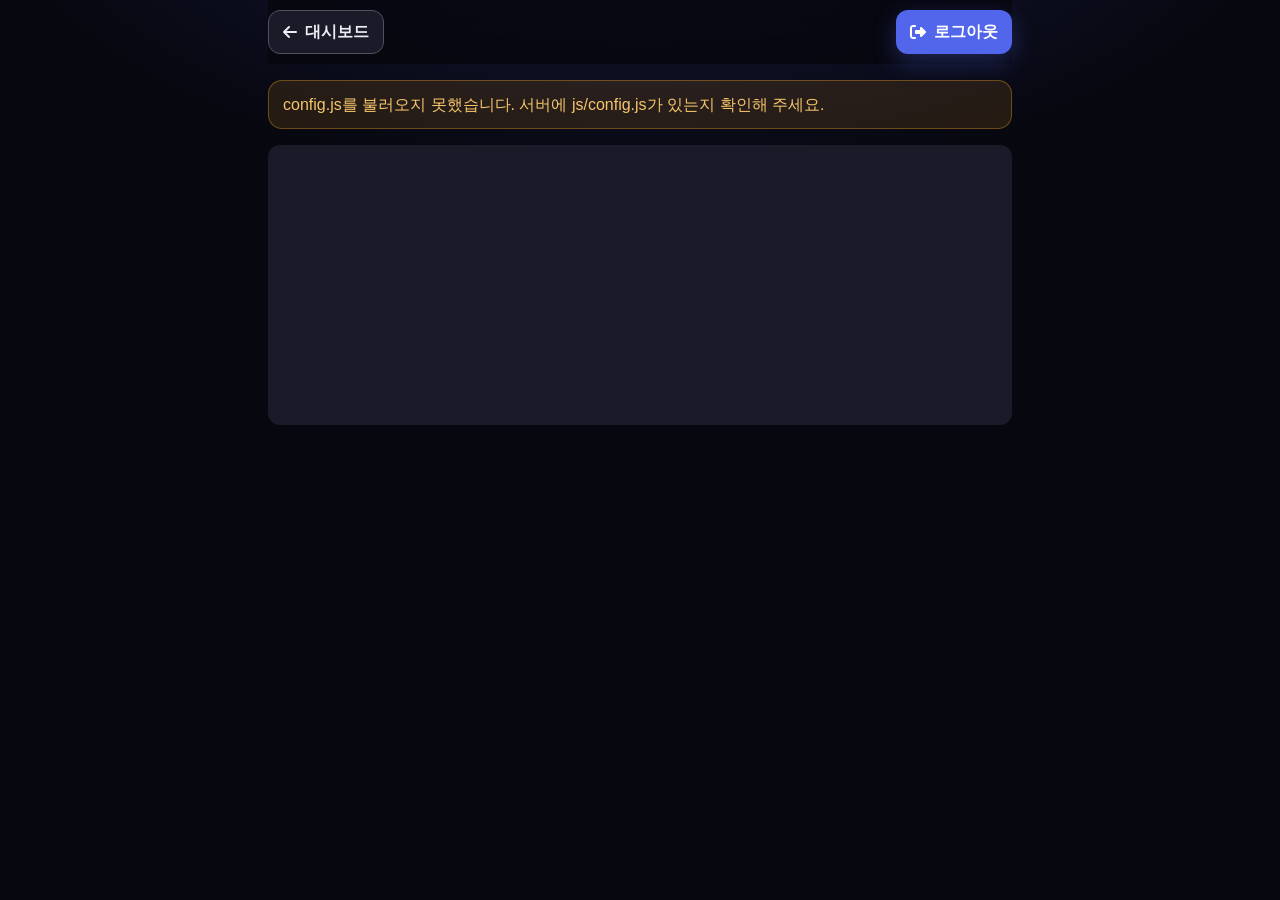
==== commit 8638d783: "Add prefs support and frontend updates Co-authored-by: Copilot <223556219+Copilot@users.noreply.gith" ====
--- a/detail.html
+++ b/detail.html
@@ -38,7 +38,7 @@
     })();
   </script>
   <link rel="stylesheet" href="https://cdnjs.cloudflare.com/ajax/libs/font-awesome/6.5.2/css/all.min.css" integrity="sha384-PPIZEGYM1v8zp5Py7UjFb79S58UeqCL9pYVnVPURKEqvioPROaVAJKKLzvH2rDnI" crossorigin="anonymous">
-  <link rel="stylesheet" href="css/style.css?v=60">
+  <link rel="stylesheet" href="css/style.css?v=62">
 </head>
 <body data-page="detail" class="page-detail">
   <div class="detail-sheet" id="detailSheet">
@@ -59,6 +59,6 @@
   <script src="js/reel.js"></script>
   <script src="js/chart.js?v=29"></script>
   <script src="js/login.js?v=2"></script>
-  <script src="js/app.js?v=61"></script>
+  <script src="js/app.js?v=63"></script>
 </body>
 </html>
--- a/css/style.css
+++ b/css/style.css
@@ -265,10 +265,12 @@
 .latest.is-loading .latest-title-skel { display: block; }
 
 .latest.is-loading .latest-title-full,
-.latest.is-loading .latest-title-short { opacity: 0; }
+.latest.is-loading .latest-title-short,
+.latest.is-loading .latest-rule { opacity: 0; }
 
 .latest:not(.is-loading) .latest-title-full,
-.latest:not(.is-loading) .latest-title-short { animation: tickerIn 0.45s ease both; }
+.latest:not(.is-loading) .latest-title-short,
+.latest:not(.is-loading) .latest-rule { animation: tickerIn 0.45s ease both; }
 
 .latest-size-field {
   display: inline-flex;
@@ -290,6 +292,14 @@
   color: var(--fg);
   padding: 0 8px;
   color-scheme: dark;
+}
+
+.latest-size-note {
+  flex: 1 1 100%;
+  color: var(--muted);
+  font-size: 12px;
+  font-weight: 600;
+  line-height: 1.4;
 }
 
 .search input { padding-right: 44px; border-radius: 999px; }
@@ -1722,6 +1732,14 @@
   transition: grid-template-rows 0.45s ease, opacity 0.3s ease;
 }
 
+/* 펼친 채 처음 불러올 때는 목록 스켈레톤을 보이지 않고, 글이 오면 페이드인한다. */
+.latest.is-loading:not(.is-collapsed):not(.is-closing) .latest-body {
+  opacity: 0;
+  pointer-events: none;
+}
+
+.latest.is-list-in .latest-body { animation: tickerIn 0.45s ease both; }
+
 @keyframes latestOpenIn {
   from { opacity: 0; }
   to { opacity: 1; }
@@ -1894,6 +1912,34 @@
 }
 
 .latest-page.is-reveal { animation: latestReveal 0.4s ease; }
+
+/* 카드가 4열 이상이면 최근 게시물도 두 열이다. 한 열 개수는 --latest-rows. */
+@media (min-width: 1720px) {
+  .latest-page {
+    display: grid;
+    grid-template-columns: minmax(0, 1fr) minmax(0, 1fr);
+    grid-template-rows: repeat(var(--latest-rows, 5), auto);
+    grid-auto-flow: column;
+    align-content: start;
+  }
+
+  .latest-page.is-note { display: block; }
+
+  .latest-page .latest-item { min-width: 0; }
+
+  .latest-page.is-cols { position: relative; }
+
+  .latest-page.is-cols::before {
+    content: "";
+    position: absolute;
+    top: 0;
+    bottom: 0;
+    left: 50%;
+    width: 1px;
+    background: var(--border);
+    pointer-events: none;
+  }
+}
 
 @keyframes latestReveal {
   from { opacity: 0; }
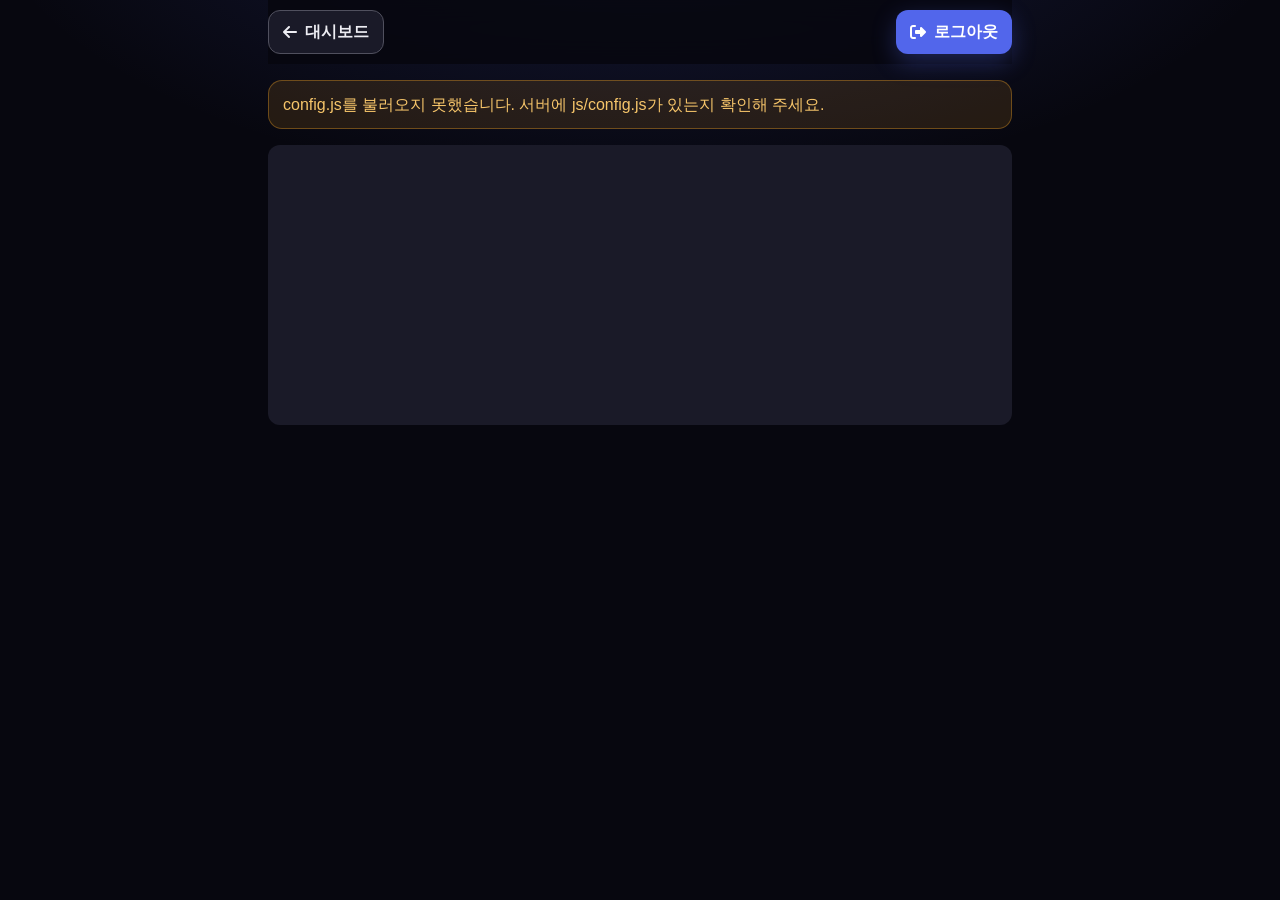
==== commit 19f617d9: "Stop the page from following a pull-to-refresh. Cancel a downward touch from the first pixel and dis" ====
--- a/detail.html
+++ b/detail.html
@@ -38,7 +38,7 @@
     })();
   </script>
   <link rel="stylesheet" href="https://cdnjs.cloudflare.com/ajax/libs/font-awesome/6.5.2/css/all.min.css" integrity="sha384-PPIZEGYM1v8zp5Py7UjFb79S58UeqCL9pYVnVPURKEqvioPROaVAJKKLzvH2rDnI" crossorigin="anonymous">
-  <link rel="stylesheet" href="css/style.css?v=62">
+  <link rel="stylesheet" href="css/style.css?v=72">
 </head>
 <body data-page="detail" class="page-detail">
   <div class="detail-sheet" id="detailSheet">
@@ -57,8 +57,8 @@
   <script src="js/config.js"></script>
   <script src="js/parser.js"></script>
   <script src="js/reel.js"></script>
-  <script src="js/chart.js?v=29"></script>
+  <script src="js/chart.js?v=31"></script>
   <script src="js/login.js?v=2"></script>
-  <script src="js/app.js?v=63"></script>
+  <script src="js/app.js?v=71"></script>
 </body>
 </html>
--- a/css/style.css
+++ b/css/style.css
@@ -369,9 +369,14 @@
 .btn-refresh { position: relative; }
 
 @media (hover: none) and (pointer: coarse) {
+  /* contain이 아니라 none이다. contain은 스크롤 연쇄만 막고 끝에서 튕기는 효과는 남겨 WebKit이 페이지를 손가락과 함께 내린다. */
+  html, body { overscroll-behavior-y: none; }
   html { touch-action: manipulation; }
   #topRefreshBtn { display: none; }
 }
+
+html.can-pull-refresh,
+html.can-pull-refresh body { overscroll-behavior-y: none; }
 
 .btn-toggle, .btn-logout { position: relative; }
 
@@ -1451,6 +1456,7 @@
   .stats-panel > .chart-card { grid-column: span 5; }
   .stats-panel > .chart-card-share { grid-column: span 3; }
   .stats-panel > .chart-card-month { grid-column: span 7; }
+  .stats-panel > .chart-card-activity { grid-column: span 5; }
   .stats-panel > #statsTable { grid-column: 1 / -1; }
   .stats-panel .chart-head p { max-width: none; }
   .chart-wrap,
@@ -1461,6 +1467,51 @@
   .brand-row { display: grid; grid-template-columns: minmax(180px, 1.2fr) auto auto; align-items: center; gap: 18px; }
   .boot-top { display: grid; grid-template-columns: minmax(180px, 1.2fr) auto; align-items: center; gap: 18px; }
   .top-actions { justify-content: flex-end; }
+}
+
+@media (min-width: 768px) and (max-width: 899px) {
+  .brand-row {
+    display: grid;
+    grid-template-columns: minmax(0, 1fr) auto auto;
+    align-items: center;
+    gap: 12px;
+  }
+  .boot-top {
+    display: grid;
+    grid-template-columns: minmax(0, 1fr) auto;
+    align-items: center;
+    gap: 12px;
+  }
+  .brand { min-width: 0; }
+  .brand h1,
+  .metric-label { white-space: nowrap; }
+  .metrics,
+  .action-buttons { flex-wrap: nowrap; }
+  .metric { min-width: 0; }
+  .top-actions { justify-content: flex-end; }
+}
+
+@media (max-width: 899px) {
+  .top-actions .btn-refresh .btn-label,
+  .top-actions .btn-toggle .toggle-label,
+  .top-actions .btn-toggle .toggle-chevron {
+    position: absolute;
+    width: 1px;
+    height: 1px;
+    padding: 0;
+    margin: -1px;
+    overflow: hidden;
+    clip: rect(0, 0, 0, 0);
+    white-space: nowrap;
+    border: 0;
+  }
+  .top-actions .btn-refresh,
+  .top-actions .btn-toggle {
+    justify-content: center;
+    width: 44px;
+    min-width: 44px;
+    padding: 0;
+  }
 }
 
 @media (min-width: 768px) {
@@ -1524,7 +1575,11 @@
   .metric-label { font-size: 11px; }
   .metric strong { font-size: 18px; }
   .brand h1 { font-size: 18px; }
-  .btn-logout, .btn-toggle, .btn-refresh { min-height: 40px; padding: 0 10px; }
+  .btn-logout, .btn-toggle, .btn-refresh { min-height: 40px; }
+  .top-actions .btn-refresh,
+  .top-actions .btn-toggle,
+  .top-actions .btn-logout { width: 40px; min-width: 40px; padding: 0; }
+  .top-actions .btn-refresh .btn-label,
   .top-actions .btn-toggle .toggle-label,
   .top-actions .btn-toggle .toggle-chevron,
   .top-actions .btn-logout .btn-label {
@@ -1539,9 +1594,9 @@
     border: 0;
   }
   .top-actions .btn-toggle,
+  .top-actions .btn-refresh,
   .top-actions .btn-logout {
     justify-content: center;
-    min-width: 40px;
   }
   .card-grid { grid-template-columns: 1fr; }
   .view-tabs button { padding: 0 12px; }
@@ -1700,11 +1755,13 @@
 .latest.is-opening .latest-head,
 .latest.is-closing .latest-head { position: relative; }
 
+/* 페이드 중에도 펼친 상태와 같은 칸이다. 줄은 44px이고 위 패딩은 8px라 버튼은 그 안에서 가운데다. */
 .latest.is-opening .latest-nav,
 .latest.is-closing .latest-nav {
   position: absolute;
-  top: 14px;
+  top: 8px;
   right: 68px;
+  height: 44px;
   z-index: 1;
   margin-left: 0;
 }
@@ -1732,12 +1789,7 @@
   transition: grid-template-rows 0.45s ease, opacity 0.3s ease;
 }
 
-/* 펼친 채 처음 불러올 때는 목록 스켈레톤을 보이지 않고, 글이 오면 페이드인한다. */
-.latest.is-loading:not(.is-collapsed):not(.is-closing) .latest-body {
-  opacity: 0;
-  pointer-events: none;
-}
-
+/* 펼친 채 새로고침하면 목록 스켈레톤이 보이고, 글이 오면 페이드인한다. */
 .latest.is-list-in .latest-body { animation: tickerIn 0.45s ease both; }
 
 @keyframes latestOpenIn {
@@ -1780,6 +1832,46 @@
 
 .latest-ticker-window { height: 44px; overflow: hidden; }
 
+.latest-ticker-frame {
+  height: 44px;
+  min-width: 0;
+  display: flex;
+  align-items: stretch;
+}
+
+/* 1열은 줄을 칸 너비까지 늘려 업로드 시각이 오른쪽 끝에 붙게 한다. */
+.latest-ticker-frame:not(.is-split) > .latest-ticker-row {
+  flex: 1 1 auto;
+  width: 100%;
+}
+
+.latest-ticker-frame.is-split {
+  position: relative;
+  display: grid;
+  grid-template-columns: minmax(0, 1fr) minmax(0, 1fr);
+  column-gap: 20px;
+}
+
+.latest-ticker-frame.is-split::before {
+  content: "";
+  position: absolute;
+  top: 50%;
+  left: 50%;
+  width: 1px;
+  height: 16px;
+  background: var(--border);
+  transform: translate(-50%, -50%);
+  pointer-events: none;
+}
+
+.latest-ticker-lane {
+  height: 44px;
+  min-width: 0;
+  overflow: hidden;
+}
+
+.latest-ticker-frame.is-split .latest-ticker-row { min-width: 0; }
+
 .latest-ticker-row {
   height: 44px;
   min-width: 0;
@@ -1873,11 +1965,20 @@
   height: 32px;
   display: grid;
   place-items: center;
+  padding: 0;
   border: 1px solid var(--border-strong);
-  border-radius: 999px;
+  border-radius: 8px;
   background: var(--surface);
-  color: var(--fg);
+  color: #9aa6ff;
+  font-size: 12px;
+  line-height: 1;
   cursor: pointer;
+}
+
+.latest-arrow:hover:not(:disabled) {
+  color: #fff;
+  border-color: var(--accent);
+  background: rgba(82, 102, 235, 0.2);
 }
 
 .latest-arrow:disabled {
@@ -1913,8 +2014,8 @@
 
 .latest-page.is-reveal { animation: latestReveal 0.4s ease; }
 
-/* 카드가 4열 이상이면 최근 게시물도 두 열이다. 한 열 개수는 --latest-rows. */
-@media (min-width: 1720px) {
+/* 카드가 2열 이상이면 최근 게시물도 두 열이다. 한 열 개수는 --latest-rows. */
+@media (min-width: 768px) {
   .latest-page {
     display: grid;
     grid-template-columns: minmax(0, 1fr) minmax(0, 1fr);
